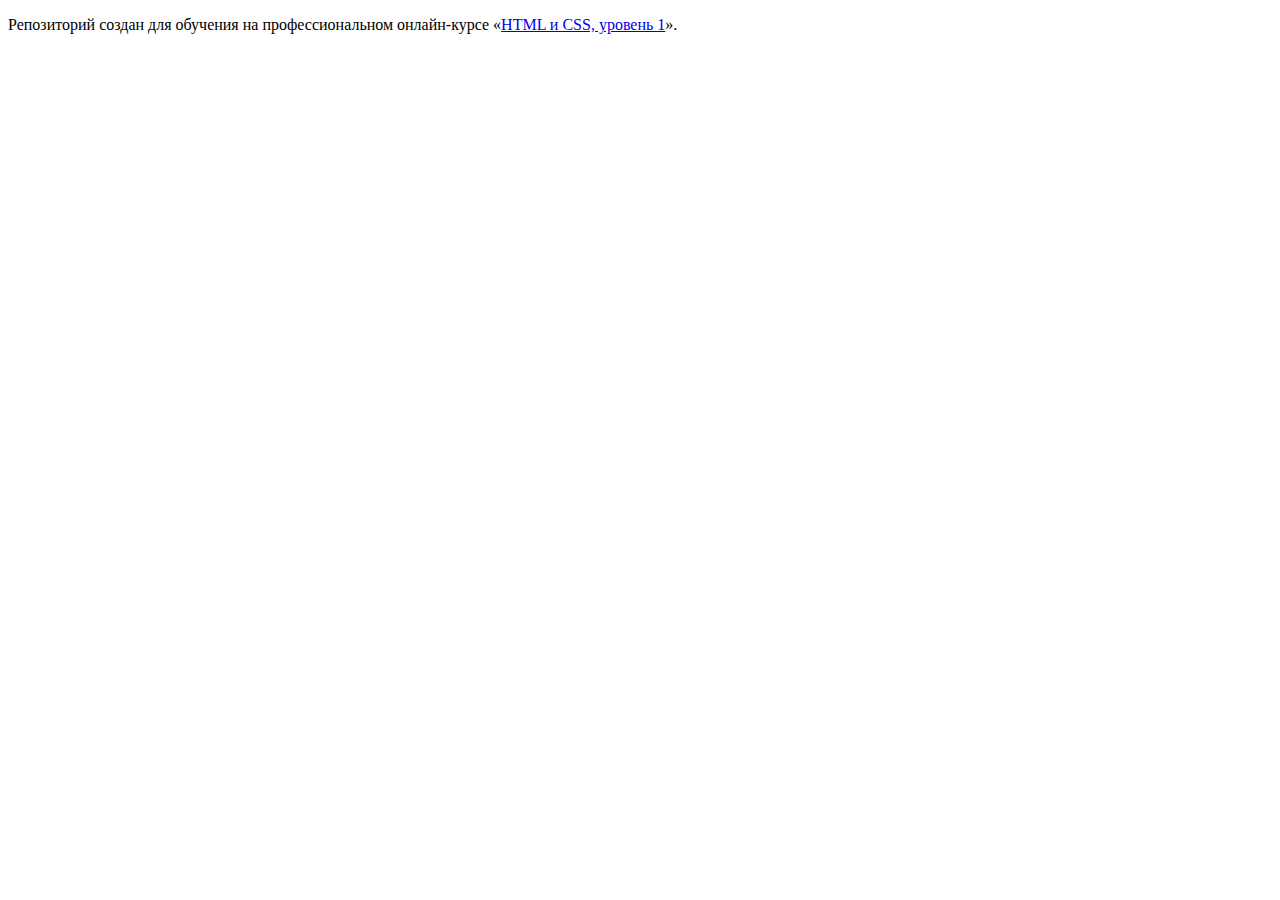
==== index.html @ fc8adc1b ":hatching_chick:" ====
<!DOCTYPE html>
<html lang="ru">
  <head>
    <meta charset="utf-8">
    <title>HTML Academy: Барбершоп</title>
  </head>
  <body>

    <p>Репозиторий создан для обучения на профессиональном онлайн‑курсе «<a href="https://htmlacademy.ru/intensive/htmlcss">HTML и CSS, уровень 1</a>».</p>

  </body>
</html>
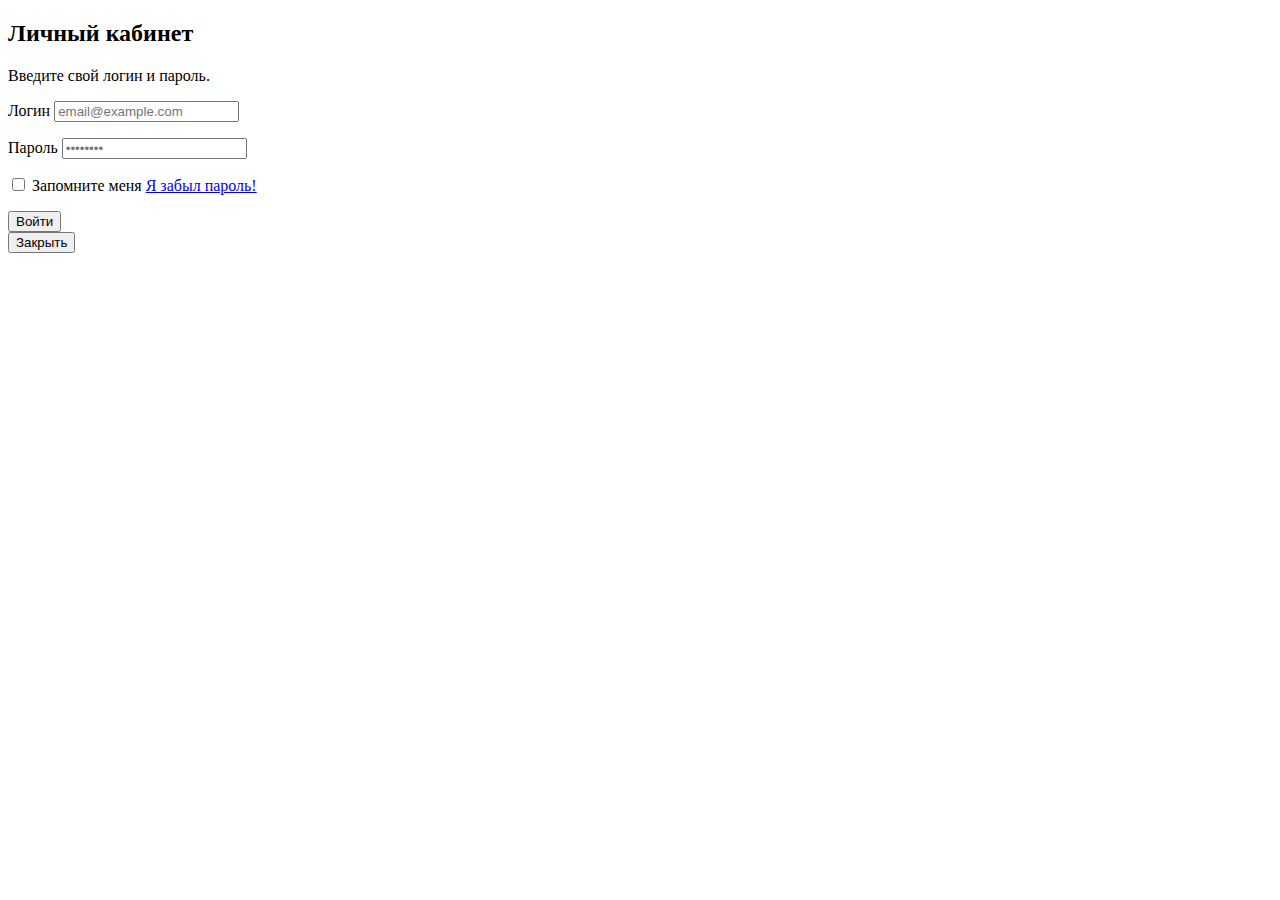
==== commit 52d46d0c: "changes" ====
--- a/index.html
+++ b/index.html
@@ -1,12 +1,38 @@
 <!DOCTYPE html>
-<html lang="ru">
+<html>
   <head>
     <meta charset="utf-8">
-    <title>HTML Academy: Барбершоп</title>
+    <title>Барбершоп «Бородинский»</title>
   </head>
   <body>
-
-    <p>Репозиторий создан для обучения на профессиональном онлайн‑курсе «<a href="https://htmlacademy.ru/intensive/htmlcss">HTML и CSS, уровень 1</a>».</p>
-
+    <main>
+      <section>
+        <h2>Личный кабинет</h2>
+        <p>Введите свой логин и пароль.</p>
+        <form action="https://echo.htmlacademy.ru" method="post">
+          <p>
+            <label for="user-login">Логин</label>
+            <input id="user-login" type="text" name="login" placeholder="email@example.com">
+          </p>
+          <p>
+            <label for="user-password">Пароль</label>
+            <input id="user-password" type="password" name="password" placeholder="••••••••">
+          </p>
+          <p>
+            <label>
+              <input type="checkbox" name="remember">
+              Запомните меня
+            </label>
+            <a href="#">Я забыл пароль!</a>
+          </p>
+          <button type="submit">
+            Войти
+          </button>
+        </form>
+        <button type="button">
+          Закрыть
+        </button>
+      </section>
+    </main>
   </body>
 </html>
